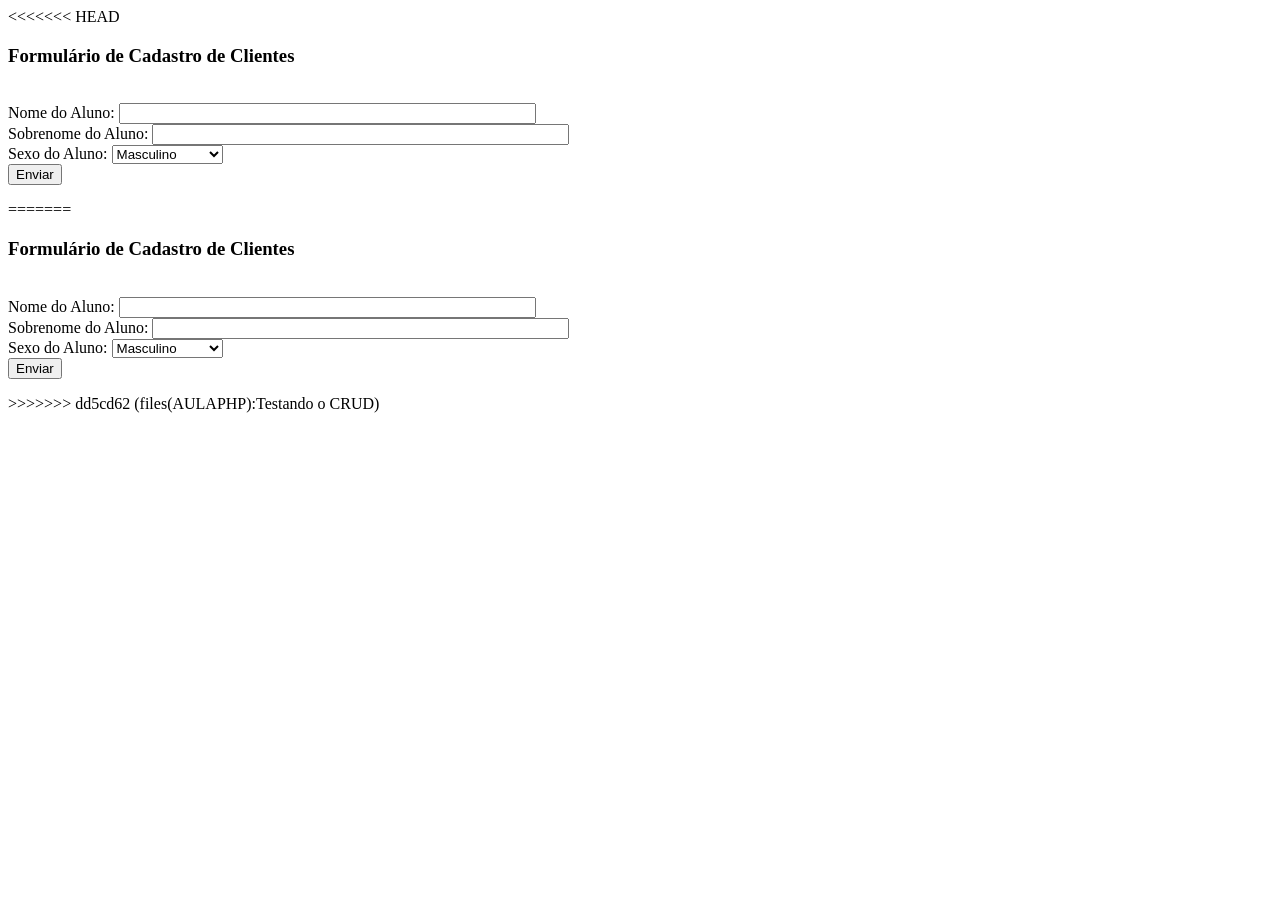
==== PHP/Aula_Crud_PHP/src/cadastro.html @ 84c48051 "files(AULAPHP):Testando o CRUD" ====
<<<<<<< HEAD
<html lang="pt-br">
	<head>
		<meta charset="utf-8">
		<title>Testando conexão com banco de dados </title>
	</head>
	<body>
	<h3>Formulário de Cadastro de Clientes</h3><br>
	<form name="Cadastro" action="cadastrar.php" method="POST">
	<label>Nome do Aluno:</label>
	<input type="text" name="NomeAluno" size="50"><br>
	<label>Sobrenome do Aluno:</label>
	<input type="text" name="SobrenomeAluno" size="50"><br>
	<label>Sexo do Aluno:</label>
	<select name="Sexo">
	<option value="M">Masculino</option>
	<option value="F">Feminino</option>
	<option value="N">Não Declarado</option>
	</select><br>
	<input type="submit" name="enviar" value="Enviar">
	</form>
	
	</body>
	
</html>
	
=======
<html lang="pt-br">
	<head>
		<meta charset="utf-8">
		<title>Testando conexão com banco de dados </title>
	</head>
	<body>
	<h3>Formulário de Cadastro de Clientes</h3><br>
	<form name="Cadastro" action="cadastrar.php" method="POST">
	<label>Nome do Aluno:</label>
	<input type="text" name="NomeAluno" size="50"><br>
	<label>Sobrenome do Aluno:</label>
	<input type="text" name="SobrenomeAluno" size="50"><br>
	<label>Sexo do Aluno:</label>
	<select name="Sexo">
	<option value="M">Masculino</option>
	<option value="F">Feminino</option>
	<option value="N">Não Declarado</option>
	</select><br>
	<input type="submit" name="enviar" value="Enviar">
	</form>
	
	</body>
	
</html>
	
>>>>>>> dd5cd62 (files(AULAPHP):Testando o CRUD)
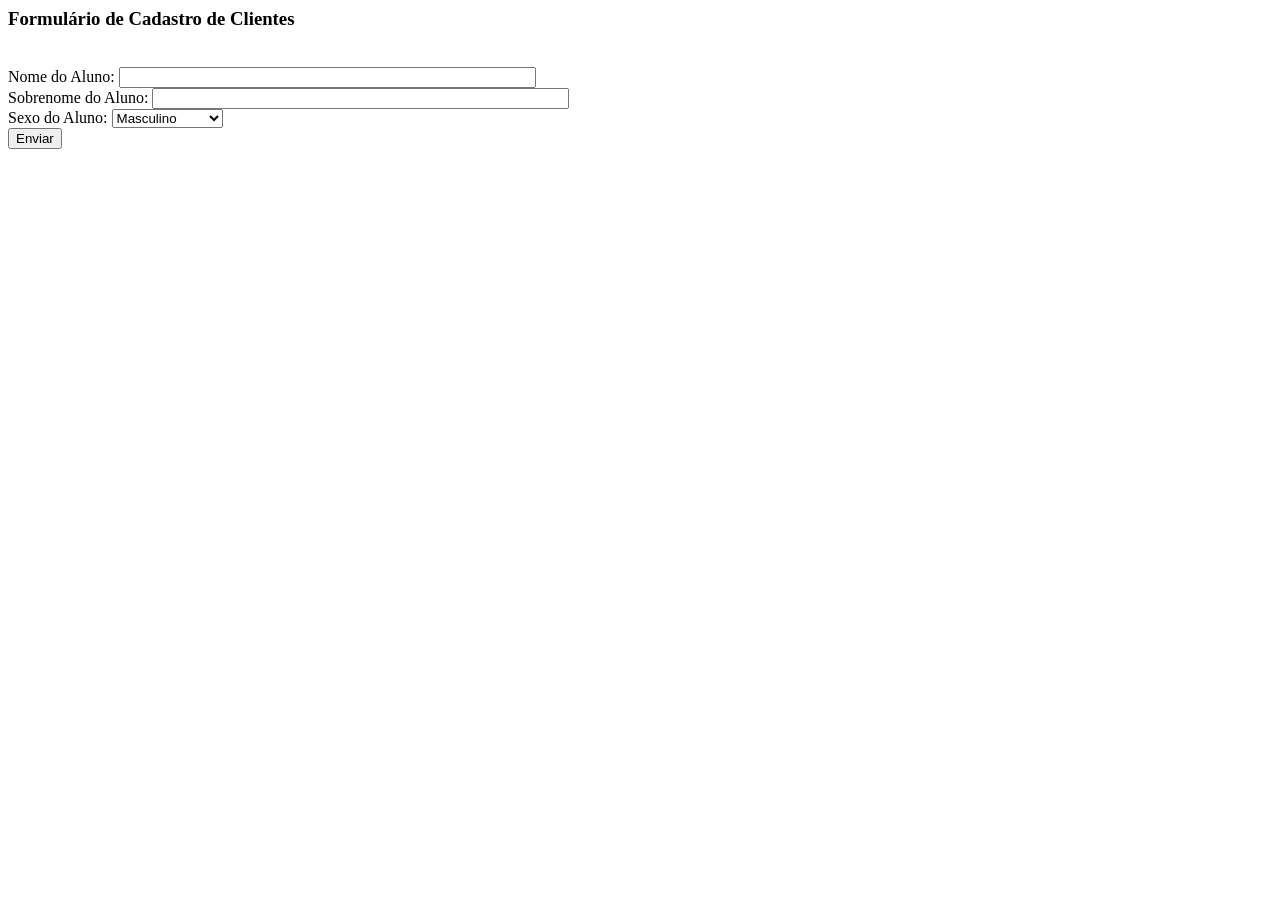
==== commit 1fbe0980: "files(Crud):adicionando o crud/docker" ====
--- a/PHP/Aula_Crud_PHP/src/cadastro.html
+++ b/PHP/Aula_Crud_PHP/src/cadastro.html
@@ -1,4 +1,3 @@
-<<<<<<< HEAD
 <html lang="pt-br">
 	<head>
 		<meta charset="utf-8">
@@ -24,31 +23,4 @@
 	
 </html>
 	
-=======
-<html lang="pt-br">
-	<head>
-		<meta charset="utf-8">
-		<title>Testando conexão com banco de dados </title>
-	</head>
-	<body>
-	<h3>Formulário de Cadastro de Clientes</h3><br>
-	<form name="Cadastro" action="cadastrar.php" method="POST">
-	<label>Nome do Aluno:</label>
-	<input type="text" name="NomeAluno" size="50"><br>
-	<label>Sobrenome do Aluno:</label>
-	<input type="text" name="SobrenomeAluno" size="50"><br>
-	<label>Sexo do Aluno:</label>
-	<select name="Sexo">
-	<option value="M">Masculino</option>
-	<option value="F">Feminino</option>
-	<option value="N">Não Declarado</option>
-	</select><br>
-	<input type="submit" name="enviar" value="Enviar">
-	</form>
-	
-	</body>
-	
-</html>
-	
->>>>>>> dd5cd62 (files(AULAPHP):Testando o CRUD)
 		
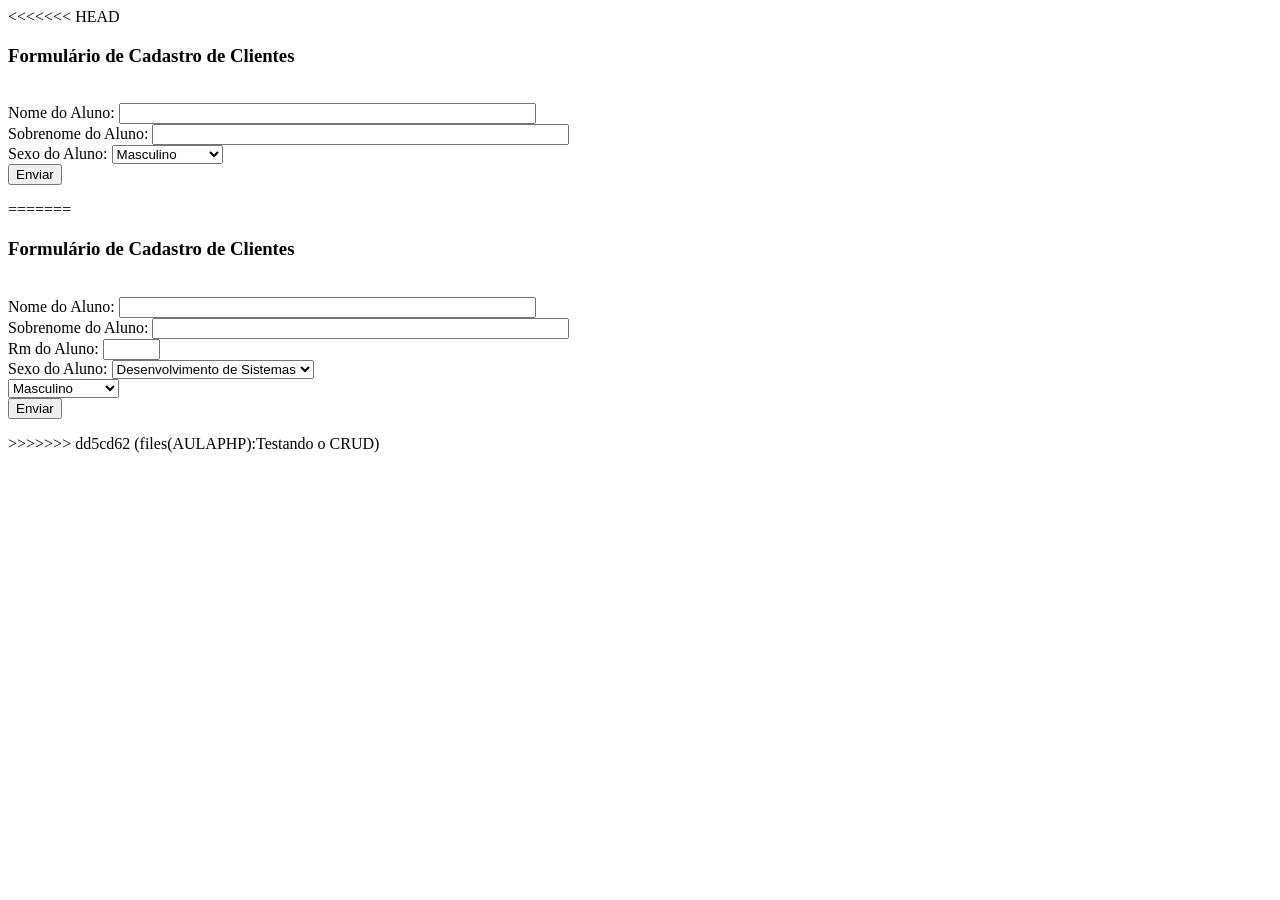
==== commit 08c8262b: "Files(PHP):Adicionando Banco de Dados" ====
--- a/PHP/Aula_Crud_PHP/src/cadastro.html
+++ b/PHP/Aula_Crud_PHP/src/cadastro.html
@@ -1,3 +1,4 @@
+<<<<<<< HEAD
 <html lang="pt-br">
 	<head>
 		<meta charset="utf-8">
@@ -23,4 +24,38 @@
 	
 </html>
 	
+=======
+<html lang="pt-br">
+	<head>
+		<meta charset="utf-8">
+		<title>Testando conexão com banco de dados </title>
+	</head>
+	<body>
+	<h3>Formulário de Cadastro de Clientes</h3><br>
+	<form name="Cadastro" action="cadastrar.php" method="POST">
+	<label>Nome do Aluno:</label>
+	<input type="text" name="NomeAluno" size="50"><br>
+	<label>Sobrenome do Aluno:</label>
+	<input type="text" name="SobrenomeAluno" size="50"><br>
+	<label> Rm do Aluno:</label>
+	<input type="text" name="RmAluno" size="5"><br>
+	<label>Sexo do Aluno:</label>
+	<select name="Curso">
+	<option value="DS">Desenvolvimento de Sistemas</option>
+	<option value="ADM">Administração</option>
+	<option value="Qui">Quimica</option>
+	</select><br>
+	<select name="Sexo">
+	<option value="M">Masculino</option>
+	<option value="F">Feminino</option>
+	<option value="N">Não Declarado</option>
+	</select><br>
+	<input type="submit" name="enviar" value="Enviar">
+	</form>
+	
+	</body>
+	
+</html>
+	
+>>>>>>> dd5cd62 (files(AULAPHP):Testando o CRUD)
 		
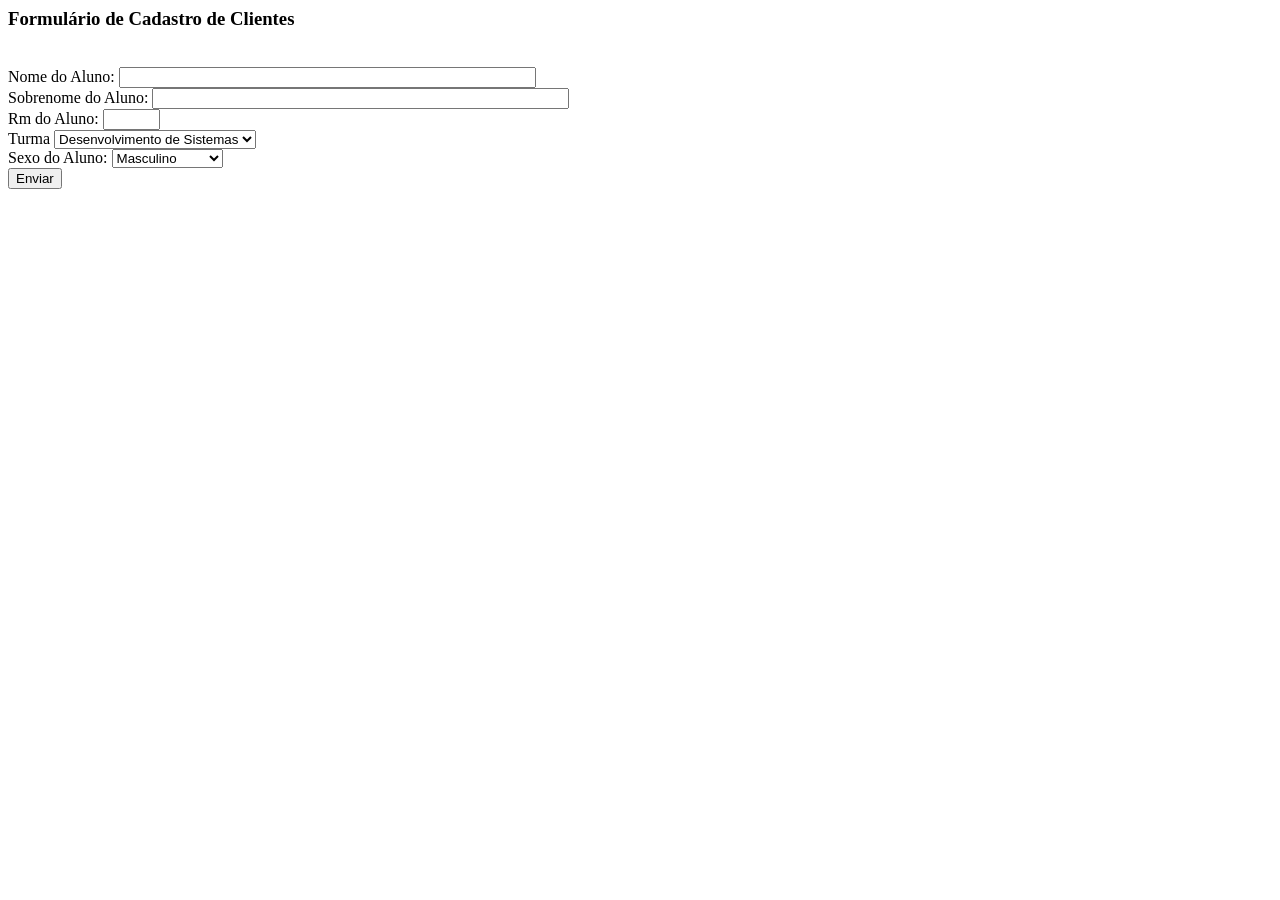
==== commit db5a3613: "feat(AulaCRUD):Adicionando parametros" ====
--- a/PHP/Aula_Crud_PHP/src/cadastro.html
+++ b/PHP/Aula_Crud_PHP/src/cadastro.html
@@ -1,30 +1,3 @@
-<<<<<<< HEAD
-<html lang="pt-br">
-	<head>
-		<meta charset="utf-8">
-		<title>Testando conexão com banco de dados </title>
-	</head>
-	<body>
-	<h3>Formulário de Cadastro de Clientes</h3><br>
-	<form name="Cadastro" action="cadastrar.php" method="POST">
-	<label>Nome do Aluno:</label>
-	<input type="text" name="NomeAluno" size="50"><br>
-	<label>Sobrenome do Aluno:</label>
-	<input type="text" name="SobrenomeAluno" size="50"><br>
-	<label>Sexo do Aluno:</label>
-	<select name="Sexo">
-	<option value="M">Masculino</option>
-	<option value="F">Feminino</option>
-	<option value="N">Não Declarado</option>
-	</select><br>
-	<input type="submit" name="enviar" value="Enviar">
-	</form>
-	
-	</body>
-	
-</html>
-	
-=======
 <html lang="pt-br">
 	<head>
 		<meta charset="utf-8">
@@ -39,23 +12,22 @@
 	<input type="text" name="SobrenomeAluno" size="50"><br>
 	<label> Rm do Aluno:</label>
 	<input type="text" name="RmAluno" size="5"><br>
-	<label>Sexo do Aluno:</label>
-	<select name="Curso">
+	<label>Turma</label>
+	<select name="Turma">
 	<option value="DS">Desenvolvimento de Sistemas</option>
 	<option value="ADM">Administração</option>
 	<option value="Qui">Quimica</option>
-	</select><br>
-	<select name="Sexo">
+</select><br>
+<label>Sexo do Aluno:</label>
+<select name="Sexo">
 	<option value="M">Masculino</option>
 	<option value="F">Feminino</option>
 	<option value="N">Não Declarado</option>
 	</select><br>
 	<input type="submit" name="enviar" value="Enviar">
 	</form>
-	
+
 	</body>
-	
+
 </html>
-	
->>>>>>> dd5cd62 (files(AULAPHP):Testando o CRUD)
-		+
